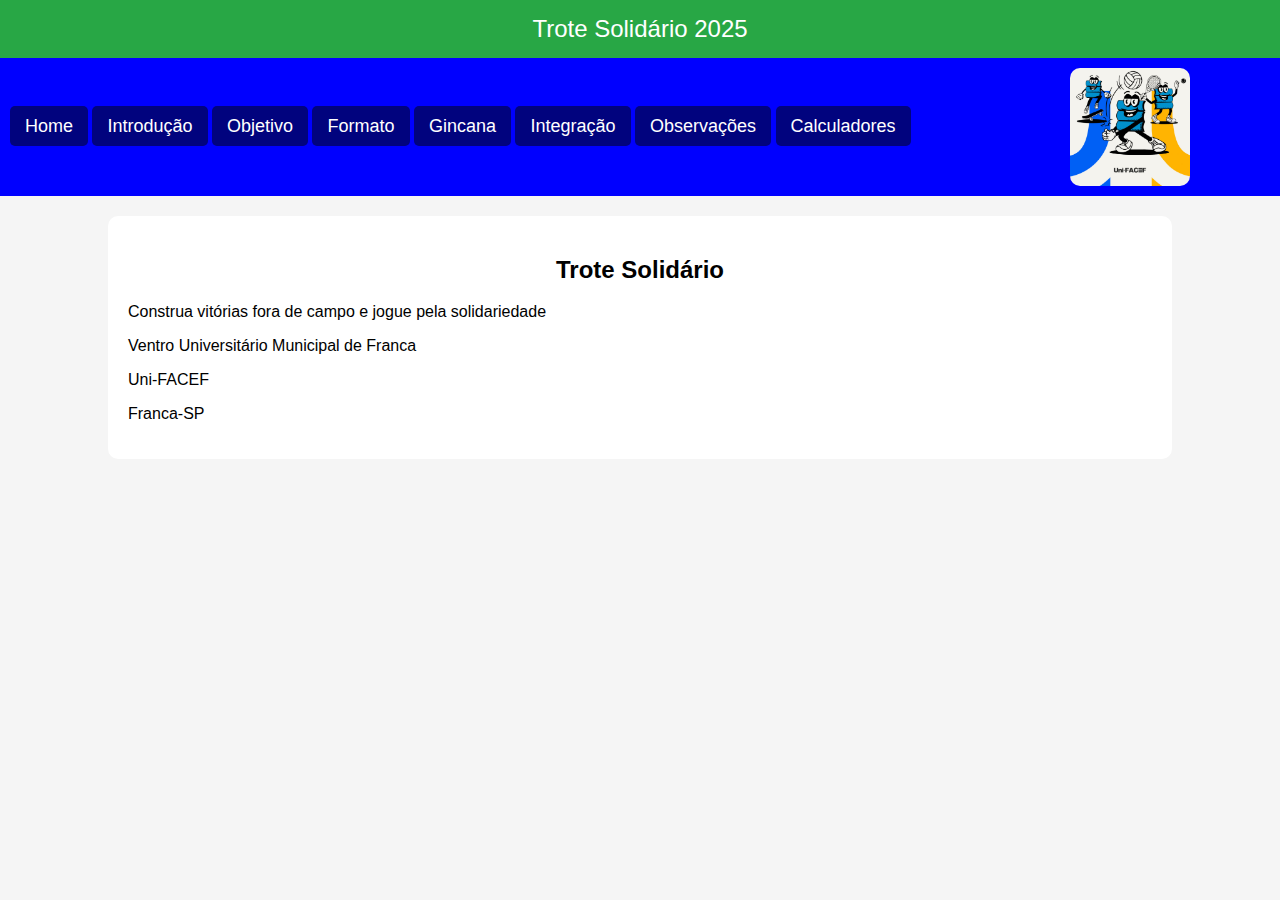
==== trote/index.html @ 8e10e584 "mudanças" ====
<!DOCTYPE html>
<html lang="pt-br">
    <head>
        <meta charset="UTF-8">
        <meta name="viewport" content="width=device-width, initial-scale=1.0">
        <title>Trote Solidário - 2025</title>
        <link rel="stylesheet" href="css/styles.css" />
    </head>
    <body>
        <header> 
            Trote Solidário 2025
        </header>
        <nav><!-- barra de navegação (menu de opções)-->
            <div id="links menu"> 
                <a href="index.html">Home</a>
                <a href="introducao.html"> Introdução</a>
                <a href="objetivo.html">Objetivo</a>
                <a href="formato.html">Formato</a>
                <a href="gincana.html">Gincana</a>
                <a href="integracao.html">Integração</a>
                <a href="observações.html">Observações</a>
                <a href="calculadores.html">Calculadores</a>
            </div>
            <img src="imagens/trote.jpg" alt="Trote Solidário"/>
        </nav>
        <!-- class podemos reutilizar o estilço. id não-->
        <!-- id não pode ser utilizado oius só temos um elemento por id-->
        <div class= "container">
            <h2> Trote Solidário</h2>
            <p>Construa vitórias fora de campo e jogue pela solidariedade</p>
            <p>Ventro Universitário Municipal de Franca</p>
            <p>Uni-FACEF</p>
            <p>Franca-SP</p>
        </div>
    
    </body>
</html>
---- trote/css/styles.css ----
body {
 font-family: Arial, sans-serif;
 margin: 0; /* espaçamento externop da página */
 padding: 0; /* espaçamento interno da página*/
 background-color: whitesmoke;
 text-align: center; /*texto centralizado*/
}
header {
    background-color: #28a745;
    color: white;
    /*15px (espaçamento interno acima e abaixo) e opx ( direita e esquerda) */
    padding: 15px 0px;
    font-size: 24px;
}
nav {
    background-color: blue;
    padding: 10px; /* espaçamento interno do menu*/
    display: flex;/* Flex Boxing */
    justify-content: space-between; /* espaço entre os elemnetos do menu */
    align-items: center; /* alinhamento vertical */
}
#links-menu{
    display: flex;
    gap: 20px; /* distãncia entre os itens do menu*/
}
nav a{/* configura os links do menu */
    color: white;
    text-decoration: none;/* não decora os links*/
    padding: 10px 15px;/* ( 10px acima e abaixo) ( 15px é esquerda e direita)*/
    font-size: 18px;
    background: rgb(1, 3, 126);
    border-radius: 5px;/* cantos arredondados */
}

img{
    width: 120px;
    height: auto;
    margin-right: 80px; /*espaçamento externo à direita */
    border-radius: 10px;
}

.container{
    width: 80%; /*largura de 80% da largura da página */
    background: white;
   border-radius:10px ;
   /*espaçamento externo acima e abaixo*/
   /*espaçamento externo alto à direita e à esquerda*/
   margin: 20px auto;
   padding: 20px;/* espaçamento interno*/
   text-align: justify;
}
h2 {
    text-align: center;
}
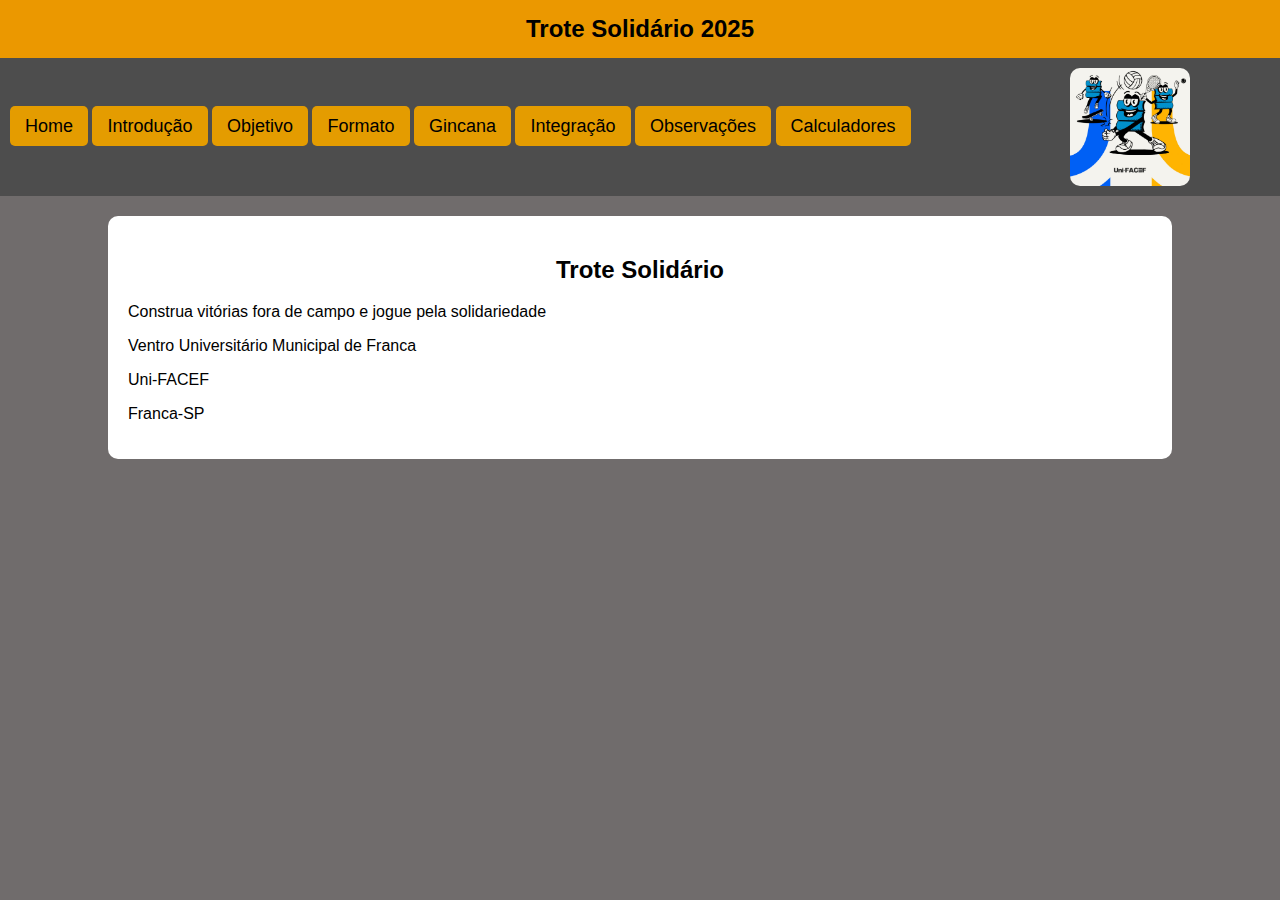
==== commit 72448913: "if else" ====
--- a/trote/index.html
+++ b/trote/index.html
@@ -8,7 +8,7 @@
     </head>
     <body>
         <header> 
-            Trote Solidário 2025
+            <strong>Trote Solidário 2025</strong> 
         </header>
         <nav><!-- barra de navegação (menu de opções)-->
             <div id="links menu"> 
--- a/trote/css/styles.css
+++ b/trote/css/styles.css
@@ -1,54 +1,89 @@
 body {
- font-family: Arial, sans-serif;
- margin: 0; /* espaçamento externop da página */
- padding: 0; /* espaçamento interno da página*/
- background-color: whitesmoke;
- text-align: center; /*texto centralizado*/
-}
-header {
-    background-color: #28a745;
-    color: white;
-    /*15px (espaçamento interno acima e abaixo) e opx ( direita e esquerda) */
-    padding: 15px 0px;
-    font-size: 24px;
-}
-nav {
-    background-color: blue;
-    padding: 10px; /* espaçamento interno do menu*/
-    display: flex;/* Flex Boxing */
-    justify-content: space-between; /* espaço entre os elemnetos do menu */
-    align-items: center; /* alinhamento vertical */
-}
-#links-menu{
-    display: flex;
-    gap: 20px; /* distãncia entre os itens do menu*/
-}
-nav a{/* configura os links do menu */
-    color: white;
-    text-decoration: none;/* não decora os links*/
-    padding: 10px 15px;/* ( 10px acima e abaixo) ( 15px é esquerda e direita)*/
-    font-size: 18px;
-    background: rgb(1, 3, 126);
-    border-radius: 5px;/* cantos arredondados */
-}
-
-img{
-    width: 120px;
-    height: auto;
-    margin-right: 80px; /*espaçamento externo à direita */
-    border-radius: 10px;
-}
-
-.container{
-    width: 80%; /*largura de 80% da largura da página */
-    background: white;
-   border-radius:10px ;
-   /*espaçamento externo acima e abaixo*/
-   /*espaçamento externo alto à direita e à esquerda*/
-   margin: 20px auto;
-   padding: 20px;/* espaçamento interno*/
-   text-align: justify;
-}
-h2 {
-    text-align: center;
-}+    font-family: Arial, sans-serif;
+    margin: 0; /* espaçamento externop da página */
+    padding: 0; /* espaçamento interno da página*/
+    background-color: rgb(112, 108, 108);
+    text-align: center; /*texto centralizado*/
+   }
+   header {
+       background-color: #eb9800;
+       color: rgb(0, 0, 0);
+       /*15px (espaçamento interno acima e abaixo) e opx ( direita e esquerda) */
+       padding: 15px 0px;
+       font-size: 24px;
+   }
+   nav {
+       background-color: rgb(77, 77, 77);
+       padding: 10px; /* espaçamento interno do menu*/
+       display: flex;/* Flex Boxing */
+       justify-content: space-between; /* espaço entre os elemnetos do menu */
+       align-items: center; /* alinhamento vertical */
+   }
+   #links-menu{
+       display: flex;
+       gap: 20px; /* distãncia entre os itens do menu*/
+   }
+   nav a{/* configura os links do menu */
+       color: rgb(0, 0, 0);
+       text-decoration: none;/* não decora os links*/
+       padding: 10px 15px;/* ( 10px acima e abaixo) ( 15px é esquerda e direita)*/
+       font-size: 18px;
+       background: rgb(228, 156, 0);
+       border-radius: 5px;/* cantos arredondados */
+   }
+   
+   img{
+       width: 120px;
+       height: auto;
+       margin-right: 80px; /*espaçamento externo à direita */
+       border-radius: 10px;
+   }
+   
+   .container{
+       width: 80%; /*largura de 80% da largura da página */
+       background: white;
+      border-radius:10px ;
+      /*espaçamento externo acima e abaixo*/
+      /*espaçamento externo alto à direita e à esquerda*/
+      margin: 20px auto;
+      padding: 20px;/* espaçamento interno*/
+      text-align: justify;
+   }
+   h2 {
+       text-align: center;
+   }
+   ol li{
+       padding-bottom: 10px;
+   }
+   table tr td{
+       padding: 20px;
+   }
+   table{
+       margin: 0 auto; /*centraliza a página */
+   }
+   .laranja{
+       background-color: orange;
+   }
+   .preto{
+       background-color: black;
+       color: aliceblue;
+   }
+   .roxo{
+       background-color: purple;
+   }
+   .verde{
+       background-color: #28a745;
+   }
+   .vermelho{
+       background-color: red;
+   }
+   .azul{
+       background-color: navy;
+       color: white;
+   }
+   .cinza{
+       background-color: gray;
+   }
+   .campos {
+       margin-bottom: 20px;
+   }
